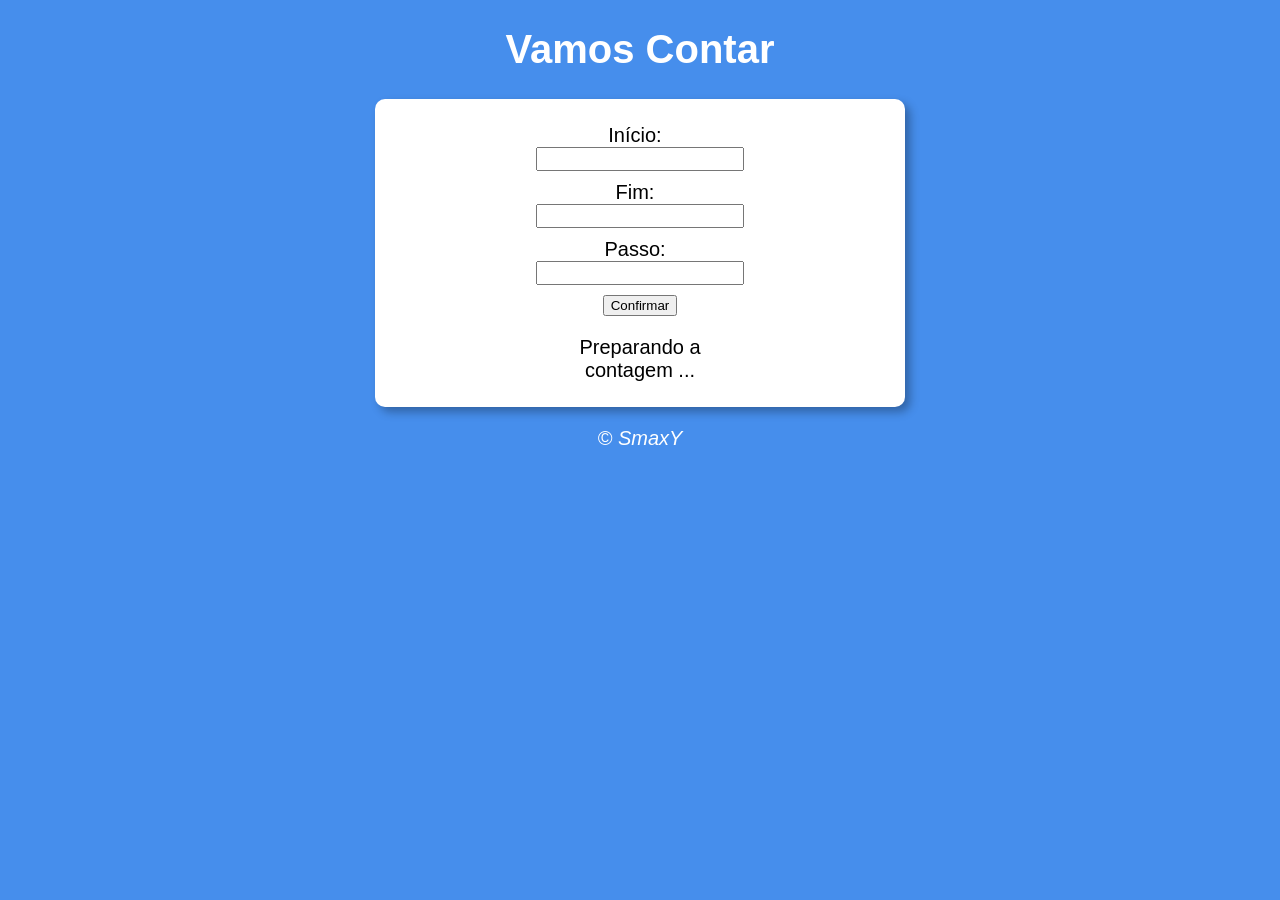
==== ex017.html @ f8198148 "commit init" ====
<!DOCTYPE html>
<html lang="pt-BR">
<head>
    <meta charset="UTF-8">
    <meta name="viewport" content="width=device-width, initial-scale=1.0">
    <title>Contador</title>
    <link rel="stylesheet" href="style.css">
</head>
<body>
    <header>
        <h1>Vamos Contar</h1>
    </header>
    <section>
        <div>
            <label for="txtinicio">Início:</label> 
            <input type="number" name="txtinicio" id="txtinicio"> 
            <label for="txtfim">Fim:</label>
            <input type="number" name="txtfim" id="txtfim">
            <label for="txtpasso">Passo:</label>
            <input type="number" name="txtpasso" id="txtpasso">
            <input type="button" value="Confirmar" onclick="confirmar()">
        </div>
        <div id="res">
           Preparando a contagem ...
        </div>
    </section>
    <footer>
        <p>&copy; SmaxY</p>
    </footer>
    <script src="script.js"></script>
</body>
</html>
---- style.css ----
body {
    background-color: rgb(70, 142, 236);
    font: normal 15pt Arial;
    color: white;
}

header {
    text-align: center;
}

section {
    background-color: white;
    color: black;
    border-radius: 10px;
    padding: 15px;
    width: 500px;
    margin: auto;
    text-align: left;
    box-shadow: 5px 5px 10px rgba(0, 0, 0, 0.301);
}

footer {
    text-align: center;
    font-style: italic;
}

input[type="number"] {
    margin-bottom: 10px;
    font: normal 12pt Arial;
}

section {
    display: flex;
    flex-direction: column;
    align-items: center;
}

section div {
    width: 200px;
    display: flex;
    flex-direction: column;
    align-items: center;
    margin: 10px;
}

#res {
    margin-top: 10px;
    text-align: center;
}

section div label {
    margin-right: 10px;
}
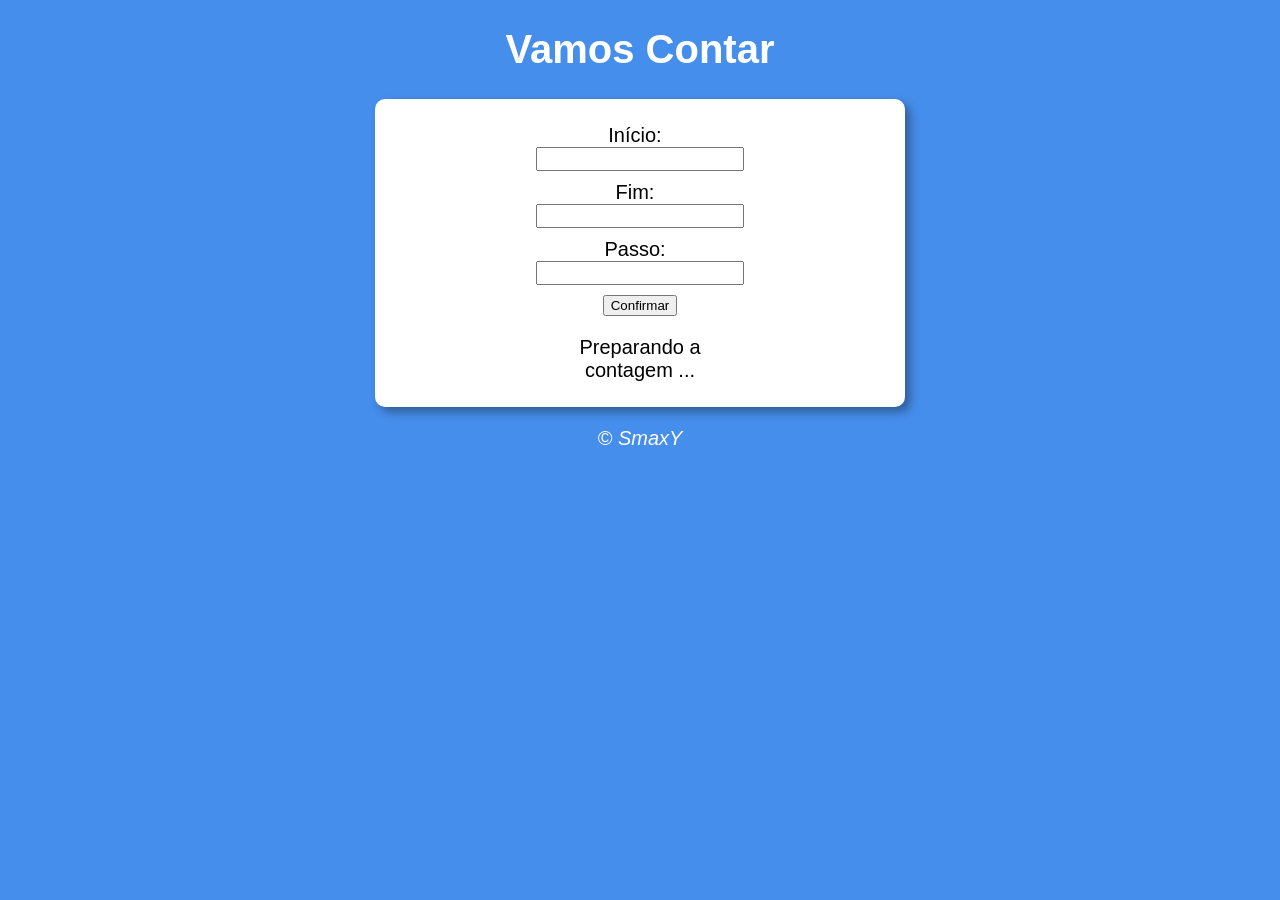
==== commit d38efece: "formatted" ====
--- a/ex017.html
+++ b/ex017.html
@@ -1,32 +1,30 @@
 <!DOCTYPE html>
 <html lang="pt-BR">
-<head>
-    <meta charset="UTF-8">
-    <meta name="viewport" content="width=device-width, initial-scale=1.0">
+  <head>
+    <meta charset="UTF-8" />
+    <meta name="viewport" content="width=device-width, initial-scale=1.0" />
     <title>Contador</title>
-    <link rel="stylesheet" href="style.css">
-</head>
-<body>
+    <link rel="stylesheet" href="style.css" />
+  </head>
+  <body>
     <header>
-        <h1>Vamos Contar</h1>
+      <h1>Vamos Contar</h1>
     </header>
     <section>
-        <div>
-            <label for="txtinicio">Início:</label> 
-            <input type="number" name="txtinicio" id="txtinicio"> 
-            <label for="txtfim">Fim:</label>
-            <input type="number" name="txtfim" id="txtfim">
-            <label for="txtpasso">Passo:</label>
-            <input type="number" name="txtpasso" id="txtpasso">
-            <input type="button" value="Confirmar" onclick="confirmar()">
-        </div>
-        <div id="res">
-           Preparando a contagem ...
-        </div>
+      <div>
+        <label for="txtinicio">Início:</label>
+        <input type="number" name="txtinicio" id="txtinicio" />
+        <label for="txtfim">Fim:</label>
+        <input type="number" name="txtfim" id="txtfim" />
+        <label for="txtpasso">Passo:</label>
+        <input type="number" name="txtpasso" id="txtpasso" />
+        <input type="button" value="Confirmar" onclick="confirm()" />
+      </div>
+      <div id="res">Preparando a contagem ...</div>
     </section>
     <footer>
-        <p>&copy; SmaxY</p>
+      <p>&copy; SmaxY</p>
     </footer>
     <script src="script.js"></script>
-</body>
-</html> +  </body>
+</html>
--- a/style.css
+++ b/style.css
@@ -1,53 +1,53 @@
 body {
-    background-color: rgb(70, 142, 236);
-    font: normal 15pt Arial;
-    color: white;
+  background-color: rgb(70, 142, 236);
+  font: normal 15pt Arial;
+  color: white;
 }
 
 header {
-    text-align: center;
+  text-align: center;
 }
 
 section {
-    background-color: white;
-    color: black;
-    border-radius: 10px;
-    padding: 15px;
-    width: 500px;
-    margin: auto;
-    text-align: left;
-    box-shadow: 5px 5px 10px rgba(0, 0, 0, 0.301);
+  background-color: white;
+  color: black;
+  border-radius: 10px;
+  padding: 15px;
+  width: 500px;
+  margin: auto;
+  text-align: left;
+  box-shadow: 5px 5px 10px rgba(12, 12, 12, 0.384);
 }
 
 footer {
-    text-align: center;
-    font-style: italic;
+  text-align: center;
+  font-style: italic;
 }
 
 input[type="number"] {
-    margin-bottom: 10px;
-    font: normal 12pt Arial;
+  margin-bottom: 10px;
+  font: normal 12pt Arial;
 }
 
 section {
-    display: flex;
-    flex-direction: column;
-    align-items: center;
+  display: flex;
+  flex-direction: column;
+  align-items: center;
 }
 
 section div {
-    width: 200px;
-    display: flex;
-    flex-direction: column;
-    align-items: center;
-    margin: 10px;
+  width: 200px;
+  display: flex;
+  flex-direction: column;
+  align-items: center;
+  margin: 10px;
 }
 
 #res {
-    margin-top: 10px;
-    text-align: center;
+  margin-top: 10px;
+  text-align: center;
 }
 
 section div label {
-    margin-right: 10px;
+  margin-right: 10px;
 }
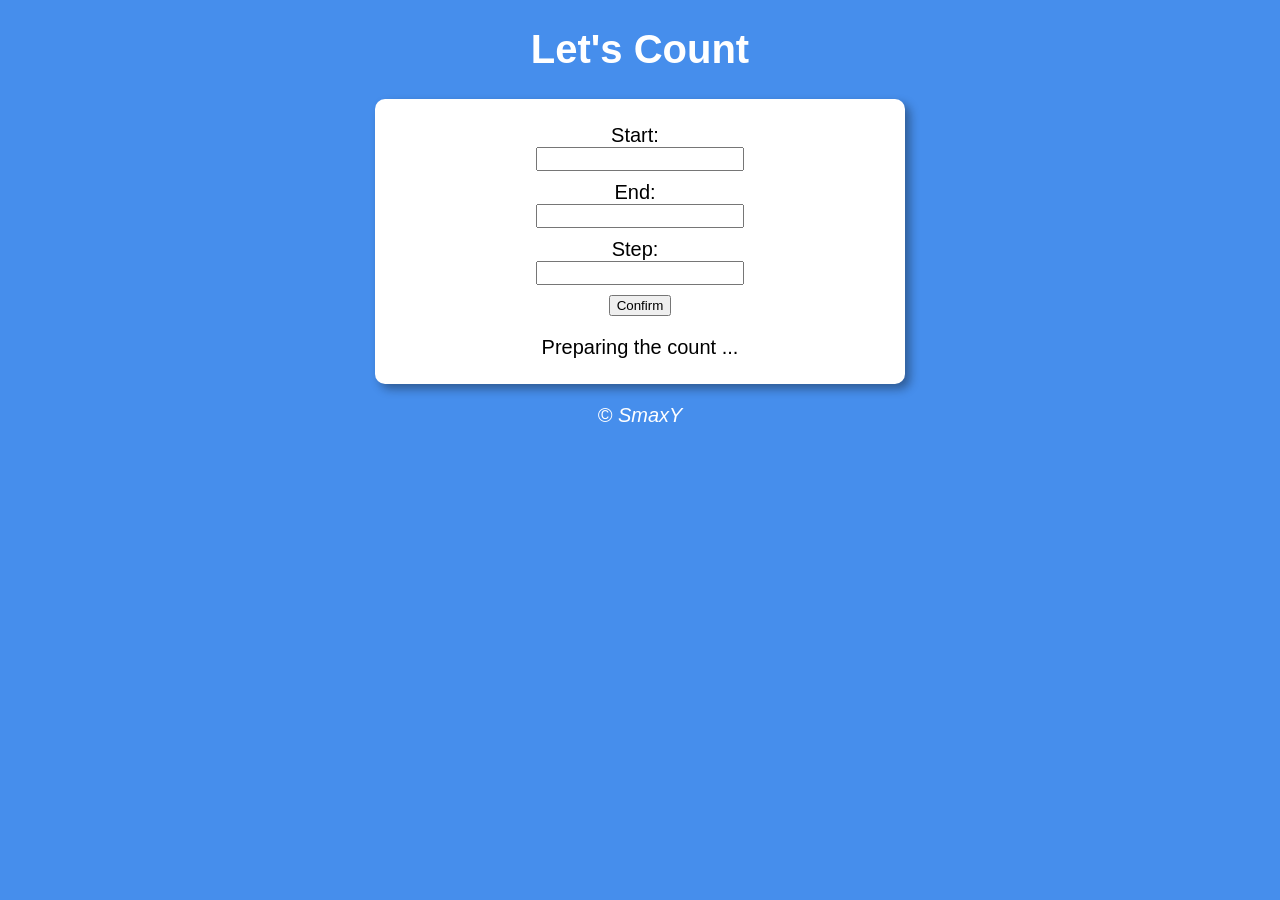
==== commit 43fe0195: "Translated the content from Portuguese to English." ====
--- a/ex017.html
+++ b/ex017.html
@@ -1,26 +1,26 @@
 <!DOCTYPE html>
-<html lang="pt-BR">
+<html lang="en">
   <head>
     <meta charset="UTF-8" />
     <meta name="viewport" content="width=device-width, initial-scale=1.0" />
-    <title>Contador</title>
+    <title>Counter</title>
     <link rel="stylesheet" href="style.css" />
   </head>
   <body>
     <header>
-      <h1>Vamos Contar</h1>
+      <h1>Let's Count</h1>
     </header>
     <section>
       <div>
-        <label for="txtinicio">Início:</label>
-        <input type="number" name="txtinicio" id="txtinicio" />
-        <label for="txtfim">Fim:</label>
-        <input type="number" name="txtfim" id="txtfim" />
-        <label for="txtpasso">Passo:</label>
-        <input type="number" name="txtpasso" id="txtpasso" />
-        <input type="button" value="Confirmar" onclick="confirm()" />
+        <label for="txtstart">Start:</label>
+        <input type="number" name="txtstart" id="txtstart" required />
+        <label for="txtend">End:</label>
+        <input type="number" name="txtend" id="txtend" required />
+        <label for="txtpass">Step:</label>
+        <input type="number" name="txtpass" id="txtpass" />
+        <input type="button" value="Confirm" onclick="confirmCount()" />
       </div>
-      <div id="res">Preparando a contagem ...</div>
+      <div id="res">Preparing the count ...</div>
     </section>
     <footer>
       <p>&copy; SmaxY</p>
